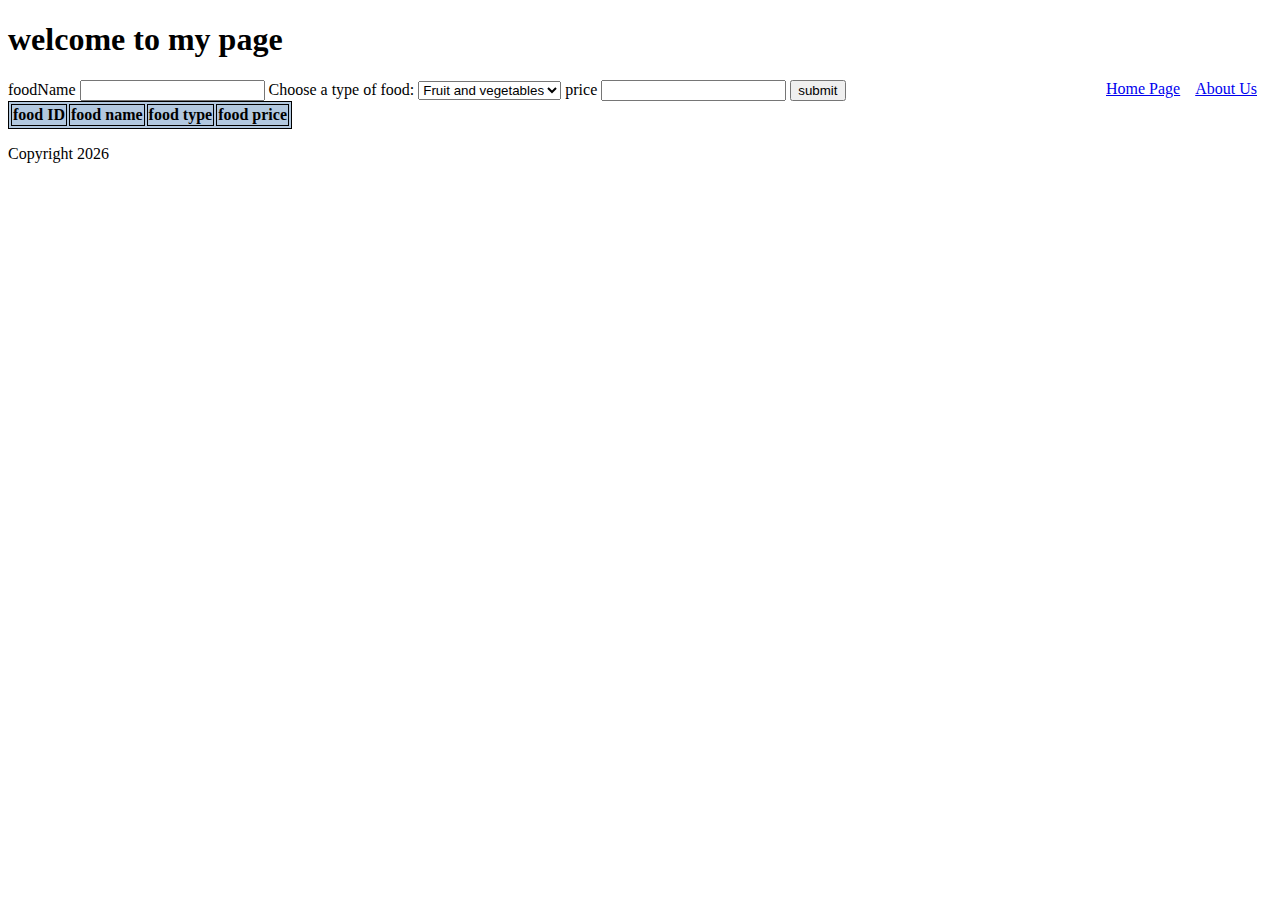
==== index.html @ 053e8ff5 "resturant submit" ====
<!DOCTYPE html>
<html lang="en">
<head>
    <meta charset="UTF-8">
    <meta http-equiv="X-UA-Compatible" content="IE=edge">
    <title>task 11</title>
    <meta name="viewport" content="width=device-width, initial-scale=1.0">
   <link rel="stylesheet" href="style.css">
</head>
<body>

    <nav>
    <h1>
        welcome to my page
    </h1>

    <div class="right">

        <a href="Aboutus.html">About Us</a>
        <a href="index.html">Home Page</a>


        

    </div>





    </nav>

    <main>
<form id="formID">

    <label for="foodName">foodName</label>
    <input type="text" name="foodName" id="foodName">

    <label for="Types of food">Choose a type of food:</label>

  <select name="foods" id="foods">
  <option value="Fruit and vegetables">Fruit and vegetables</option>
  <option value="Starchy food">Starchy food</option>
  <option value="Dairy">Dairy</option>
  <option value="Protein">Protein</option>
  <option value="Fat">Fat</option>
  </select>

   <label for="price">price</label>
   <input type="text" name="price" id="price">

   <input type="submit" value="submit">
</form>



   <table>
   <head>
   <tr>
    <th>food ID</th>
    <th>food name</th>
    <th>food type</th>
    <th>food price</th>

</tr>
</head>
<tbody id="foodtable"></tbody>

</table>

    </main>
    <footer>
        <div>
            <p>Copyright  <script>document.write(new Date().getFullYear())</script> </p>
        </div>

    </footer>


    <script src="./constructor .js"></script>
</body>
</html>
---- style.css ----
table, th, td {
        border: 1px solid;
        background-color: #B2C8DF;

    }

        


body{
    background-image: url(https://images.unsplash.com/photo-1659904825585-2fdf22b3aa73?ixlib=rb-1.2.1&ixid=MnwxMjA3fDB8MHxlZGl0b3JpYWwtZmVlZHw0MHx8fGVufDB8fHx8&auto=format&fit=crop&w=500&q=60);
    background-repeat: no-repeat;
    background-position: center;
    background-size: cover;

}
a{
    
    padding-right: 15px;
    position: inherit;
    float: right;
   
}
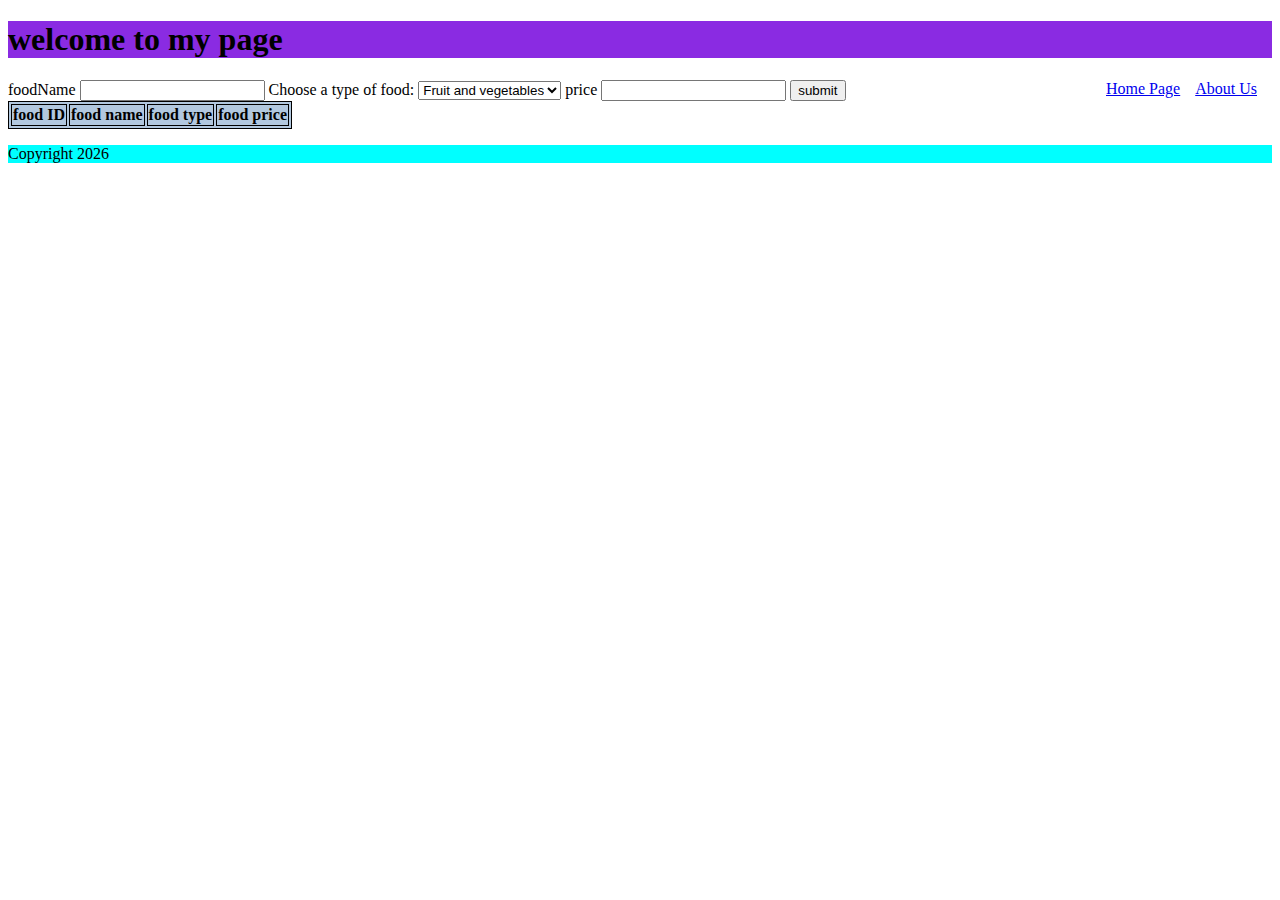
==== commit a4dc1608: "edit style and redeme" ====
--- a/index.html
+++ b/index.html
@@ -8,29 +8,33 @@
    <link rel="stylesheet" href="style.css">
 </head>
 <body>
+<header>
+    <nav>
+        <h1>
+            welcome to my page
+        </h1>
+    
+        <div class="right">
+    
+            <a href="Aboutus.html">About Us</a>
+            <a href="index.html">Home Page</a>
+    
+    
+            
+    
+        </div>
+    
+    
+    
+    
+    
+        </nav>
+    
 
-    <nav>
-    <h1>
-        welcome to my page
-    </h1>
-
-    <div class="right">
-
-        <a href="Aboutus.html">About Us</a>
-        <a href="index.html">Home Page</a>
-
-
+</header>
+   
+    <main>
         
-
-    </div>
-
-
-
-
-
-    </nav>
-
-    <main>
 <form id="formID">
 
     <label for="foodName">foodName</label>
--- a/style.css
+++ b/style.css
@@ -22,4 +22,11 @@
     position: inherit;
     float: right;
    
+}
+header{
+    background-color: blueviolet;
+}
+
+footer{
+    background-color: aqua;
 }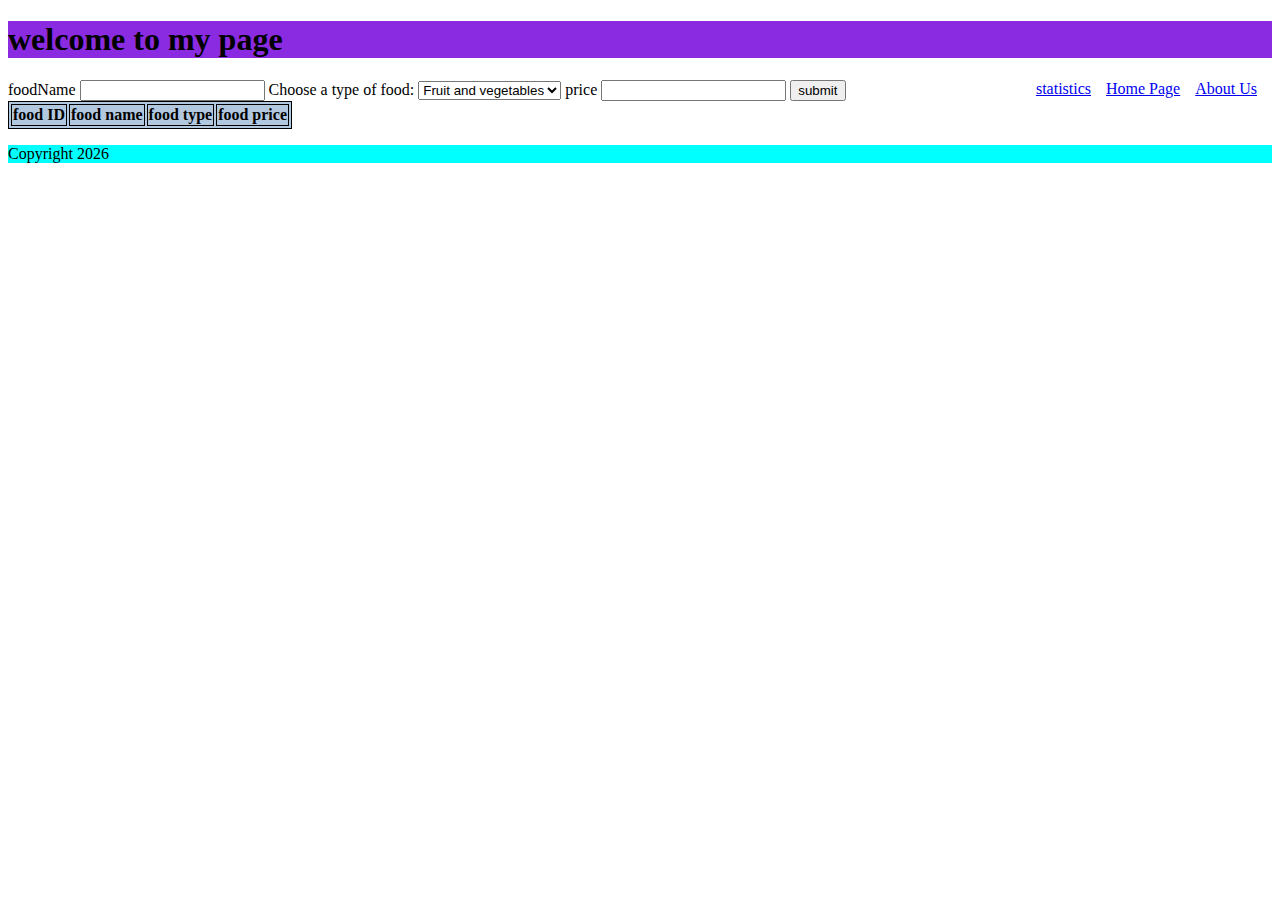
==== commit 09cdd45f: "Merge pull request #4 from MurshedQatoseh/localStorage" ====
--- a/index.html
+++ b/index.html
@@ -10,29 +10,27 @@
 <body>
 <header>
     <nav>
-        <h1>
-            welcome to my page
-        </h1>
-    
-        <div class="right">
-    
-            <a href="Aboutus.html">About Us</a>
-            <a href="index.html">Home Page</a>
-    
-    
-            
-    
-        </div>
-    
-    
-    
-    
-    
-        </nav>
-    
+    <h1>
+        welcome to my page
+    </h1>
 
+    <div class="right">
+
+        <a href="Aboutus.html">About Us</a>
+        <a href="index.html">Home Page</a>
+
+        <a href="./statistics.html">statistics</a>
+
+        
+
+    </div>
+
+
+
+
+
+    </nav>
 </header>
-   
     <main>
         
 <form id="formID">
@@ -81,6 +79,6 @@
     </footer>
 
 
-    <script src="./constructor .js"></script>
+    <script src="./java.js"></script>
 </body>
 </html>
